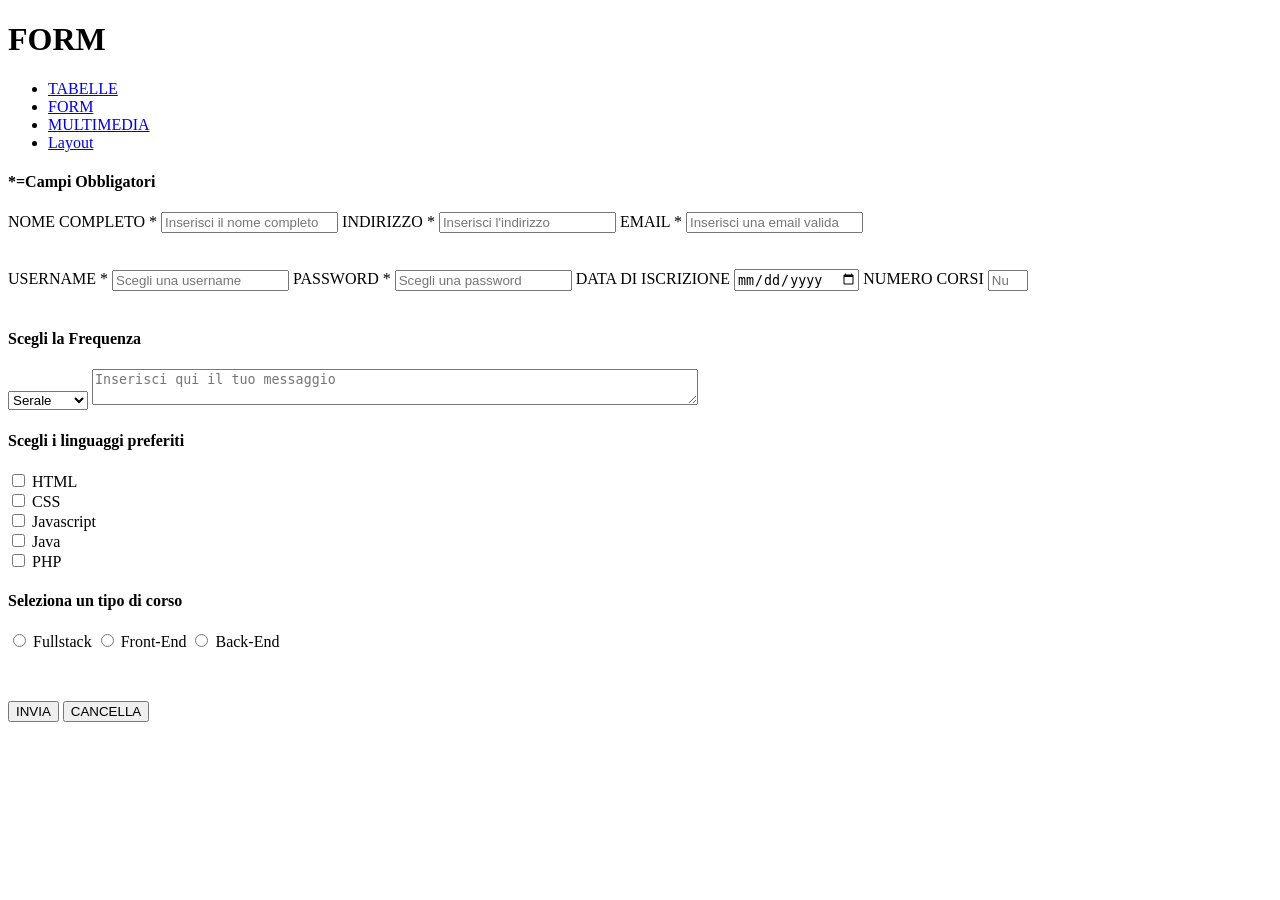
==== form.html @ 9c16205e "primo commit finito" ====
<!DOCTYPE html>
<html lang="it">
<head>
    <meta charset="UTF-8">
    <meta name="viewport" content="width=<device-width>, initial-scale=1.0">
    <title>Pagina di Form</title>
</head>
<body>
    <header>
<h1>FORM</h1>
<nav>
<ul>
<li><a href="index.html">TABELLE</a></li>
<li><a href="form.html"</li>FORM</a></li>
<li><a href="multimedia.html">MULTIMEDIA</a></li>
                <li><a href="layout.html" >Layout</a></li>



</ul>

</nav>



    </header>


    <form method="get" action="grazie.html">

<!--Campi di input-->

<h4>*=Campi Obbligatori</h4>

<label for="name">NOME COMPLETO *</label>
<input type="text" id="name" name="name" placeholder="Inserisci il nome completo" required />
<label for="address"> INDIRIZZO *</label>
<input type="text" id="address" name="address" placeholder="Inserisci l'indirizzo" />
<label for="email">EMAIL *</label>
<input type="email" id="email" name="email" placeholder="Inserisci una email valida" required />

<br>
<br>
<br>

<label for="username" >USERNAME *</label>
<input type="text" id="username" name="username" placeholder="Scegli una username" required />
<label for="password" >PASSWORD *</label>
<input type="password" id="password" name="password" placeholder="Scegli una password" required/>
<label for="joinDate">DATA DI ISCRIZIONE </label>
<input type="date" id="joinDate" name="joinDate"/>
<label for="courses">NUMERO CORSI</label>
<input type="number" id="courses" name="courses" placeholder="Numero corsi" required min="1" max="5"/><br />
<br />

<!--Select-->


<label for="frequency"><h4>Scegli la Frequenza</h4></label>
<select id="frequency" name="frequency">
<option value=""selected></option>
<option value="FT"selected>Full time</option>
<option value="PT"selected>Part Time</option>
<option value="SR"selected>Serale</option>

</select>

<!--Textarea-->

<label for="message" name="message"></label>
<textarea id="message" name="message" placeholder="Inserisci qui il tuo messaggio" style="width: 600px;"></textarea>

<!--Checkbox e radio button-->
<h4>Scegli i linguaggi preferiti</h4>
<input type="checkbox" id="html" name="html" value="html" />
<label for="html" >HTML</label>
<br>
<input type="checkbox" id="html" name="html" value="html" />
<label for="CSS" >CSS</label>
<br>
<input type="checkbox" id="html" name="html" value="html" />
<label for="Javascript" >Javascript</label>
<br>
<input type="checkbox" id="html" name="html" value="html" />
<label for="Java" >Java</label>
<br>
<input type="checkbox" id="html" name="html" value="html" />
<label for="PHP" >PHP</label>
<br>

<!--Perche i radio button si selezionino univocamente devono avere lo stesso name-->
<h4>Seleziona un tipo di corso</h4>
<input type="radio" id="Fullstack" name="tipocorso" value="Fullstack">
<label for="fullstack">Fullstack</label>
<input type="radio" id="Front-End" name="tipocorso" value="Front-End">
<label for="Front-End">Front-End</label>
<input type="radio" id="Back-End" name="tipocorso" value="Back-End">
<label for="Back-End">Back-End</label>

<p>&nbsp;</p>


<!--Button-->
<button type="submit" id="sendForm">INVIA</button>
<button type="reset" id="clearForm">CANCELLA</button>






    </form>
</body>
</html>
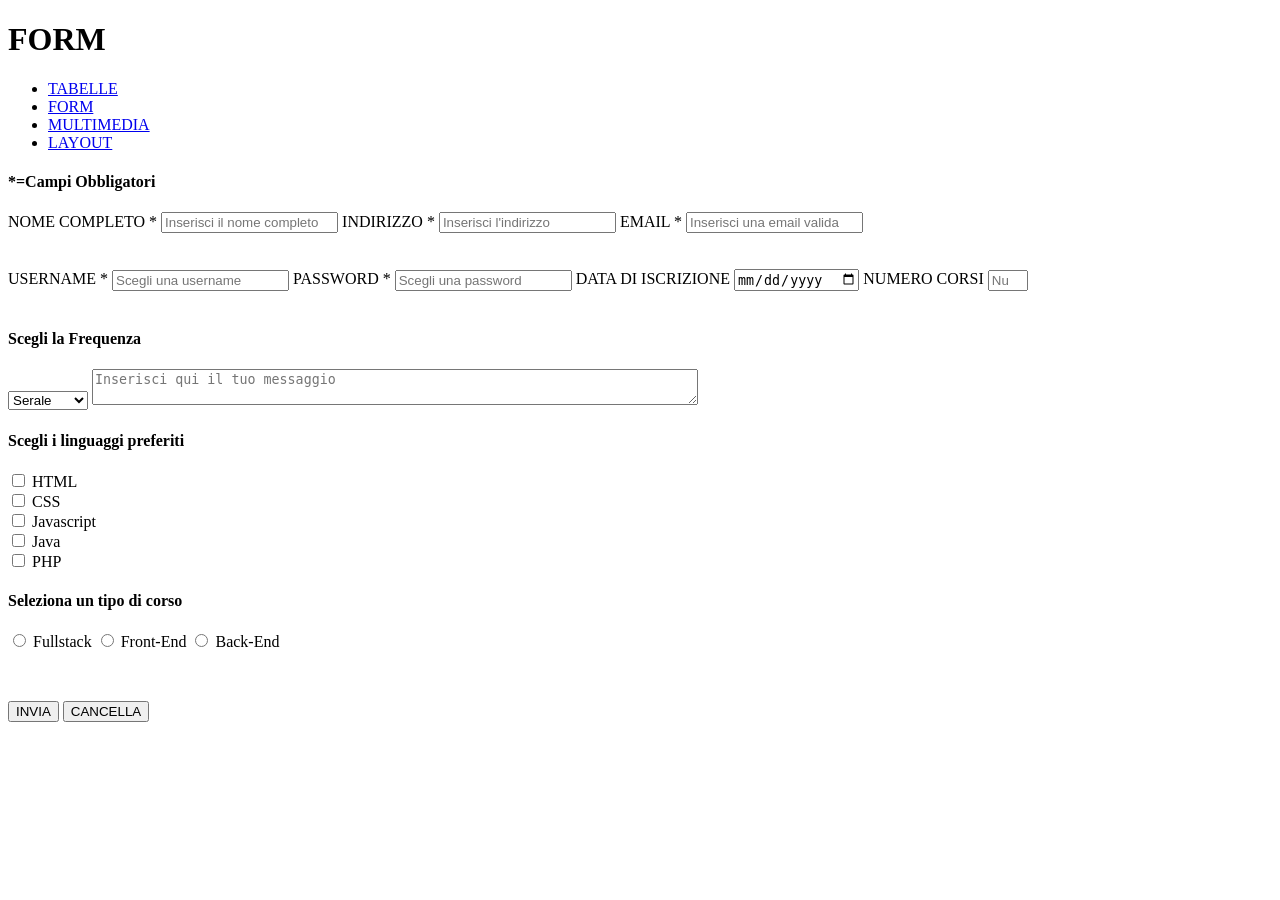
==== commit b4778139: "modificato layout minuscolo" ====
--- a/form.html
+++ b/form.html
@@ -13,7 +13,7 @@
 <li><a href="index.html">TABELLE</a></li>
 <li><a href="form.html"</li>FORM</a></li>
 <li><a href="multimedia.html">MULTIMEDIA</a></li>
-                <li><a href="layout.html" >Layout</a></li>
+                <li><a href="layout.html" >LAYOUT</a></li>
 
 
 
